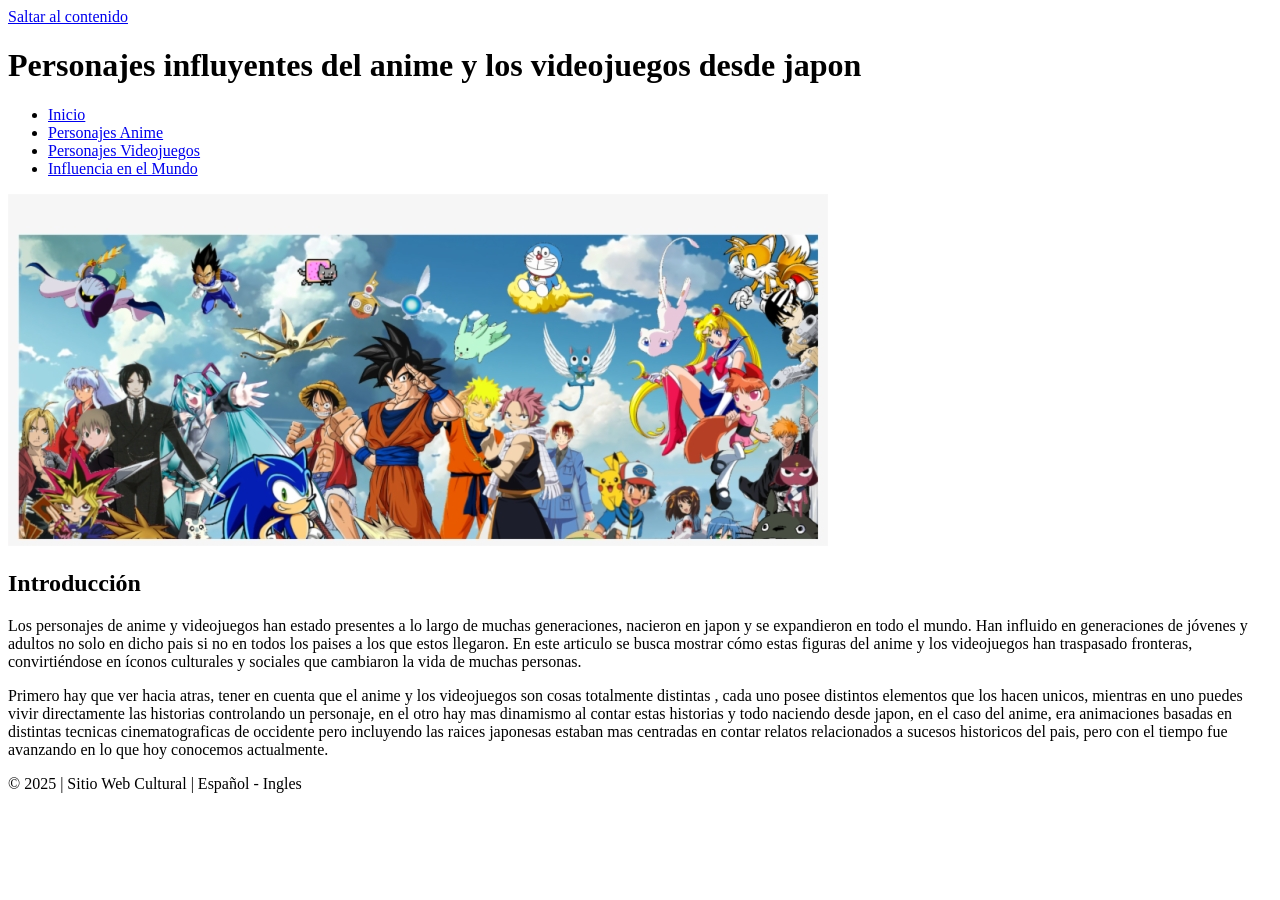
==== index.html @ 03661cad "se agrega el proyecto" ====
<!DOCTYPE html>
<html lang="es">
<head>
  <meta charset="UTF-8">
  <meta name="viewport" content="width=device-width, initial-scale=1.0">
  <title>Sitio Web Cultural japon - Inicio</title>
  <link rel="stylesheet" href="css/style.css">
  <link href="https://fonts.googleapis.com/css2?family=Press+Start+2P&family=Roboto:wght@400;700&display=swap" rel="stylesheet">
</head>

<script src="JS/script.js"></script>
<body>
  <a class="skip-link" href="#contenido">Saltar al contenido</a>
  <header class="banner-rojo" role="banner">
    <h1>Personajes influyentes del anime y los videojuegos desde japon</h1>
    <nav role="navigation" aria-label="Menú principal">
      <ul>
        <li><a href="index.html">Inicio</a></li>
        <li><a href="anime.html">Personajes Anime</a></li>
        <li><a href="videojuegos.html">Personajes Videojuegos</a></li>
        <li><a href="impacto.html">Influencia en el Mundo</a></li>
      </ul>
    </nav>
  </header>

  <!-- Banner principal-->
  <section class="banner">
    <img src="images/banner.png" alt="Banner con distintos personajes de anime y videojuegos">
  </section>


  <main role="main" id="contenido">
    <h2>Introducción</h2>
    <p>
      Los personajes de anime y videojuegos han estado presentes a lo largo de muchas generaciones, nacieron en japon y se expandieron en todo el mundo.
      Han influido en generaciones de jóvenes y adultos no solo en dicho pais si no en todos los paises a los que estos llegaron.
      En este articulo se busca mostrar cómo estas figuras del anime y los videojuegos han traspasado fronteras, convirtiéndose en íconos culturales y sociales que cambiaron la vida de muchas personas.
    <p>
      Primero hay que ver hacia atras, tener en cuenta que el anime y los videojuegos son cosas totalmente distintas , cada uno posee distintos elementos que los hacen unicos, mientras en uno puedes vivir directamente las historias controlando un personaje, en el otro hay mas dinamismo al contar estas historias
      y todo naciendo desde japon, en el caso del anime, era animaciones basadas en  distintas tecnicas cinematograficas de occidente pero incluyendo las raices japonesas
      estaban mas centradas en contar relatos relacionados a sucesos historicos del pais, pero con el tiempo fue avanzando en lo que hoy conocemos actualmente.
    </p>
  </main>

  <footer role="contentinfo">
  
  © 2025 | Sitio Web Cultural | Español - Ingles

  </footer>
</body>
</html>
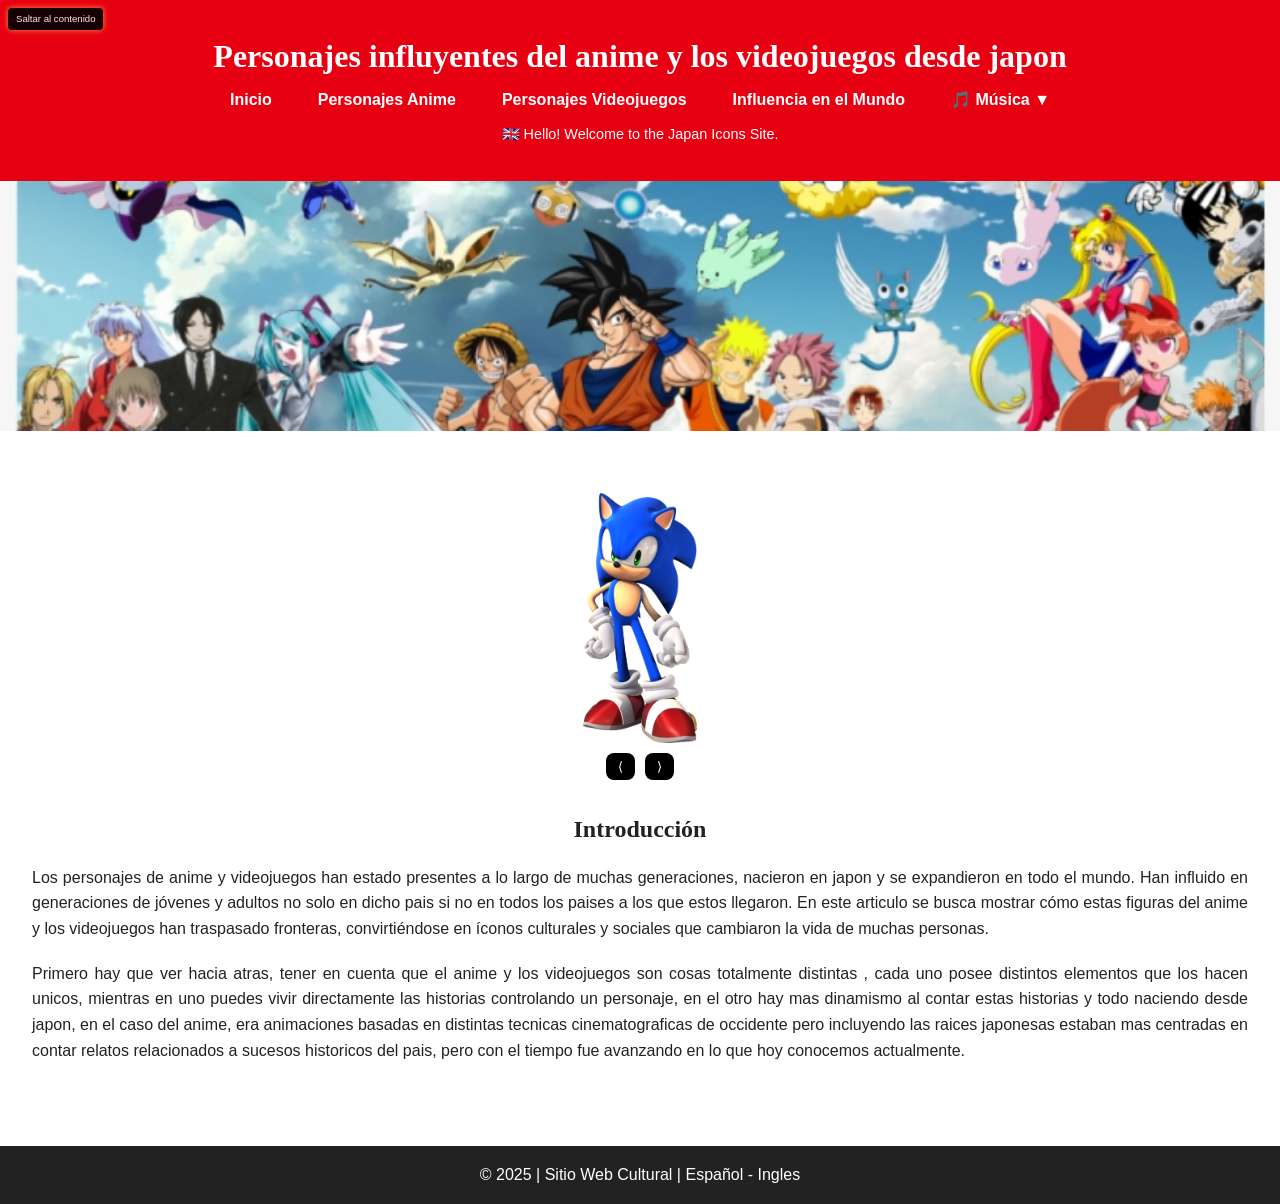
==== commit 5a4acb7d: "se hacen cambios en los indicativos" ====
--- a/index.html
+++ b/index.html
@@ -4,11 +4,11 @@
   <meta charset="UTF-8">
   <meta name="viewport" content="width=device-width, initial-scale=1.0">
   <title>Sitio Web Cultural japon - Inicio</title>
-  <link rel="stylesheet" href="css/style.css">
+  <link rel="stylesheet" href="CSS/style.css">
   <link href="https://fonts.googleapis.com/css2?family=Press+Start+2P&family=Roboto:wght@400;700&display=swap" rel="stylesheet">
 </head>
 
-<script src="JS/script.js"></script>
+<script src="js/script.js"></script>
 <body>
   <a class="skip-link" href="#contenido">Saltar al contenido</a>
   <header class="banner-rojo" role="banner">
--- a/CSS/style.css
+++ b/CSS/style.css
@@ -0,0 +1,351 @@
+/* Encabezado general */
+header {
+  padding: 1.5rem;
+  text-align: center;
+}
+
+/* Menú con efecto zoom */  /*le da un pequeño efecto de acercamiento al pasar el mouse por cada una de las ooociones del menu*/
+nav a {
+  text-decoration: none;
+  color: white;
+  font-weight: bold;
+  margin: 0 15px;
+  transition: transform 0.3s ease, color 0.3s ease;
+  display: inline-block;
+}
+
+/* Tipografías usadas en cada pagina y subpagina*/
+body {
+  font-family: 'Roboto', sans-serif;
+  margin: 0;
+  background-color: #fff;
+  color: #222;
+  line-height: 1.6;
+}
+
+h1, h2 {
+  font-family: 'Press Start 2P', cursive;
+  margin: 1rem 0;
+}
+nav a:hover {
+  transform: scale(1.2);   /* efecto de zoom */
+  color: #ff793b;          /* cambia color al pasar el mouse */
+}
+/* Encabezados con bordes redondeados */
+header {
+  border-radius: 0 0 20px 20px; /* hace que las esquinas inferiores sean curvas en cada encabezado */
+  padding: 20px;
+}
+
+nav ul {
+  list-style: none;
+  margin: 1rem 0 0 0;
+  padding: 0;
+  display: flex;
+  justify-content: center;
+  gap: 1.5rem;
+}
+
+nav a {
+  color: inherit;
+  text-decoration: none;
+  font-weight: bold;
+}
+
+nav a:hover {
+  text-decoration: underline;
+}
+
+/* Banner principal */
+.banner img {
+  width: 100%;          
+  height: 250px;        
+  object-fit: cover;    
+  display: block;
+  border: none;
+  border-radius: 0;
+  text-align: center;
+}
+
+/* Banner con bordes redondeados */
+.banner {
+  width: 100%;
+  max-height: 250px;  
+  object-fit: cover;
+  display: block;
+  margin: 0 auto;
+  border-radius: 20px; /* permite que los bordes sean redondeados para un mejor estilo visual */
+}
+
+/*  Banners por página */
+.banner-rojo {
+  background-color: #e60012;
+  color: white;
+}
+
+.banner-amarillo {
+  background-color: #ffcc00;
+  color: black;
+}
+
+.banner-azul {
+  background-color: #004aad;
+  color: white;
+}
+
+.banner-morado {
+  background-color: #8000ff;
+  color: white;
+}
+
+/* Listas de los personajes con sus descripciones */
+.personajes {
+  list-style-type: none;   
+  padding: 0;
+  margin: 0 auto 2rem;
+  max-width: 800px;        
+  text-align: left;
+}
+
+.personajes li {
+  margin: 0.5rem 0;
+  font-size: 1.1rem;
+  line-height: 1.5;
+}
+
+.personajes li strong {
+  color: #8000ff;          /* Resalta las letras de los nombres de los personajes */
+  font-weight: bold;
+  font-size: 1.2rem;
+}
+
+/* Contenido del sitio */
+main {
+  padding: 2rem;
+  text-align: center;
+}
+
+.galeria {
+  display: flex;
+  justify-content: center;
+  flex-wrap: wrap;
+  gap: 1rem;
+}
+
+.galeria img {
+  max-width: 180px;
+  border: 3px solid #000;
+  border-radius: 8px;
+  transition: transform 0.3s;
+}
+
+.galeria img:hover {
+  transform: scale(1.1);
+}
+
+
+/* Imágenes de la galería con efecto zoom y bordes redondeados */
+.galeria img {
+  border-radius: 15px;   
+  transition: transform 0.3s ease;
+}
+p {
+  text-align: justify;   
+  margin-bottom: 1.2rem; 
+}
+
+.personajes li, 
+.personaje {
+  margin-bottom: 1.5rem;   
+  line-height: 1.6;        
+  text-align: justify;     
+}
+
+.personajes strong, 
+.personaje strong {
+  font-size: 1.1rem;
+  font-weight: bold;
+}
+
+.galeria img {
+  width: 200px;        
+  height: 250px;       
+  object-fit: cover;   
+  border-radius: 15px; 
+  margin: 10px;
+  transition: transform 0.3s ease;
+}
+
+.galeria img:hover {
+  transform: scale(1.1); /* zoom al pasar el mouse */
+}
+.galeria img {
+  width: 200px;
+  height: 250px;
+  object-fit: contain;  
+  border-radius: 15px;
+  margin: 10px;
+  background: rgb(140, 76, 243);    
+  border: 2px solid black;
+}
+
+/* Footer */
+footer {
+  background-color: #222;
+  color: white;
+  text-align: center;
+  padding: 1rem;
+  margin-top: 2rem;
+}
+
+/* Skip link */
+.skip-link {
+  position: fixed;
+  top: 8px;                  
+  left: 8px;                  
+  background: #000;
+  color: #fff;
+  padding: 0.2rem 0.5rem;      
+  border-radius: 4px;         
+  font-size: 0.6rem;          
+  font-family: "Press Start 2P", sans-serif;
+  text-decoration: none;
+  z-index: 1000;
+  box-shadow: 0 0 5px 1px rgba(255, 191, 71, 0.6); 
+  transition: all 0.3s ease-in-out;
+  opacity: 0.9;
+}
+
+/* Hover/focus mas notorio */
+.skip-link:hover,
+.skip-link:focus {
+  background: #222;
+  color: #ffbf47;
+  transform: scale(1.1);
+  box-shadow: 0 0 10px 2px rgba(255, 191, 71, 1);
+}
+
+/* ==== AJUSTE GENERAL RESPONSIVO ==== */
+
+/* Asegura que todo el sitio escale bien */
+html {
+  font-size: 100%; /* Escala base (equivale a 16px, pero flexible) */
+}
+
+body {
+  margin: 0;
+  padding: 0;
+  box-sizing: border-box;
+  width: 100%;
+  overflow-x: hidden; /* Evita barras horizontales */
+}
+
+/* Banner principal */
+header {
+  width: 100%;
+  padding: 2vw; /* Usa % relativo al ancho de la pantalla */
+  border-radius: 0;
+}
+
+header h1 {
+  font-size: clamp(1rem, 4vw, 2rem); /* Ajuste automático: min, medio, max */
+  line-height: 1.3;
+  text-align: center;
+  word-wrap: break-word;
+}
+
+/* Menú flexible */
+nav ul {
+  display: flex;
+  flex-wrap: wrap;
+  justify-content: center;
+  list-style: none;
+  padding: 0;
+  gap: 1rem;
+  margin: 0;
+}
+
+nav li {
+  flex: 1 1 auto;
+  text-align: center;
+}
+
+/* Asegura que las imágenes nunca se salgan */
+img {
+  max-width: 100%;
+  height: auto;
+  display: block;
+}
+
+/* ==== MEDIA QUERIES ==== */
+
+/* Móviles pequeños */
+@media (max-width: 600px) {
+  header h1 {
+    font-size: clamp(0.9rem, 5vw, 1.2rem);
+    padding: 10px;
+  }
+
+  nav ul {
+    flex-direction: column;
+    align-items: center;
+    gap: 8px;
+  }
+
+  .personaje {
+    width: 90%;
+  }
+}
+
+/* Tablets */
+@media (min-width: 601px) and (max-width: 1024px) {
+  header h1 {
+    font-size: clamp(1rem, 4vw, 1.8rem);
+  }
+
+  .personaje {
+    width: 45%;
+  }
+}
+
+/* Pantallas grandes */
+@media (min-width: 1025px) {
+  .personaje {
+    width: 30%;
+  }
+}
+
+/* ==== CORRECCIÓN DE CORTE EN BANNER ==== */
+header {
+  display: flex;
+  flex-direction: column;   /* Asegura que el texto y menú estén apilados */
+  justify-content: center;
+  align-items: center;
+  padding: 2vw;             /* Espaciado relativo */
+  background-color: inherit; /* Mantiene tu color original (rojo, azul, etc.) */
+  width: 100%;
+  height: auto;              /* 🔥 Elimina altura fija */
+  min-height: fit-content;   /* Se adapta al contenido */
+  overflow: visible;         /* 🔥 Evita que se corte */
+  text-align: center;
+  box-sizing: border-box;
+}
+
+header h1 {
+  font-size: clamp(1rem, 4vw, 2rem); /* Escala automáticamente según pantalla */
+  line-height: 1.3;
+  word-wrap: break-word;
+  margin: 10px 0;
+  padding: 0 10px;
+}
+
+/* Ajuste extra para pantallas pequeñas */
+@media (max-width: 600px) {
+  header {
+    padding: 1rem;
+  }
+
+  header h1 {
+    font-size: clamp(0.9rem, 5vw, 1.3rem);
+  }
+}
